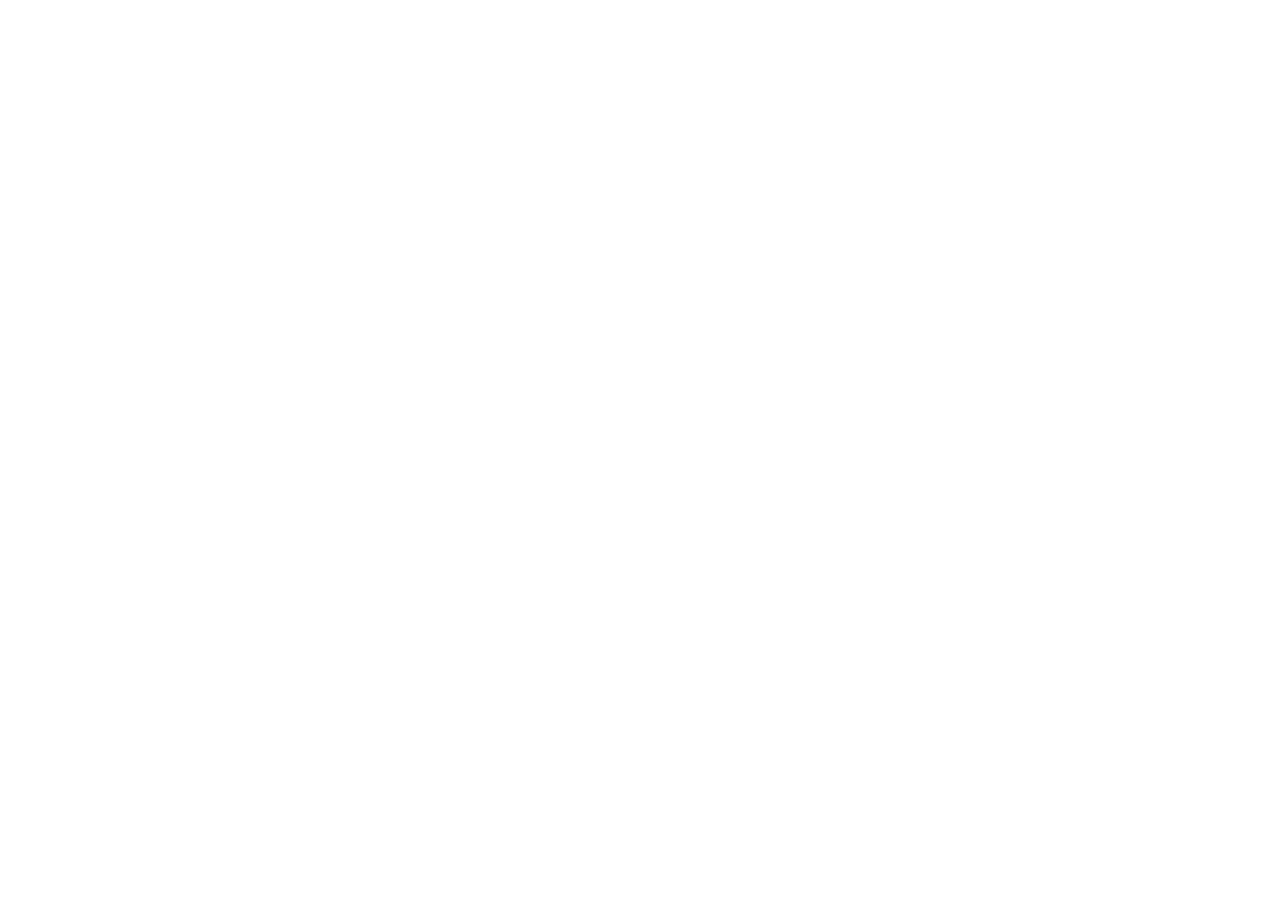
==== 1-HTML/chickens.html @ 10d61706 "Comienzo de 1-HTML" ====
<!DOCTYPE html>
<html lang="en">
<head>
    <meta charset="UTF-8">
    <meta http-equiv="X-UA-Compatible" content="IE=edge">
    <meta name="viewport" content="width=device-width, initial-scale=1.0">
    <title>Document</title>
</head>
<body>
    
</body>
</html>
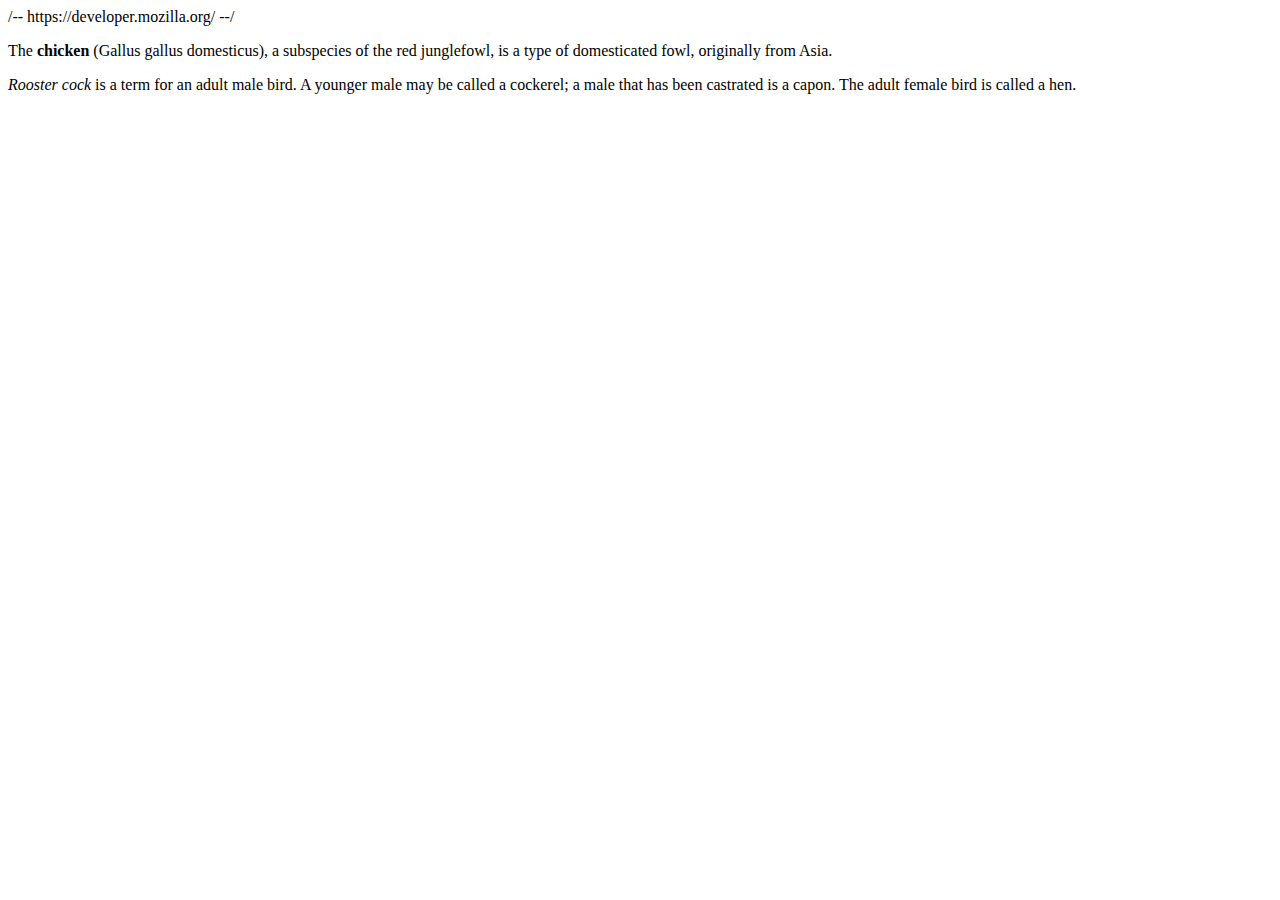
==== commit 6dc09aae: "i" ====
--- a/1-HTML/chickens.html
+++ b/1-HTML/chickens.html
@@ -1,12 +1,15 @@
 <!DOCTYPE html>
-<html lang="en">
+<html>
 <head>
-    <meta charset="UTF-8">
-    <meta http-equiv="X-UA-Compatible" content="IE=edge">
-    <meta name="viewport" content="width=device-width, initial-scale=1.0">
-    <title>Document</title>
+ 
 </head>
 <body>
-    
+    /-- https://developer.mozilla.org/ --/
+    <p>
+        The <b>chicken</b> (Gallus gallus domesticus), a subspecies of the red junglefowl, is a type of domesticated fowl, originally from Asia.
+    </p>
+    <p>
+        <i> Rooster cock</i> is a term for an adult male bird. A younger male may be called a cockerel; a male that has been castrated is a capon. The adult female bird is called a hen. 
+    </p>
 </body>
 </html>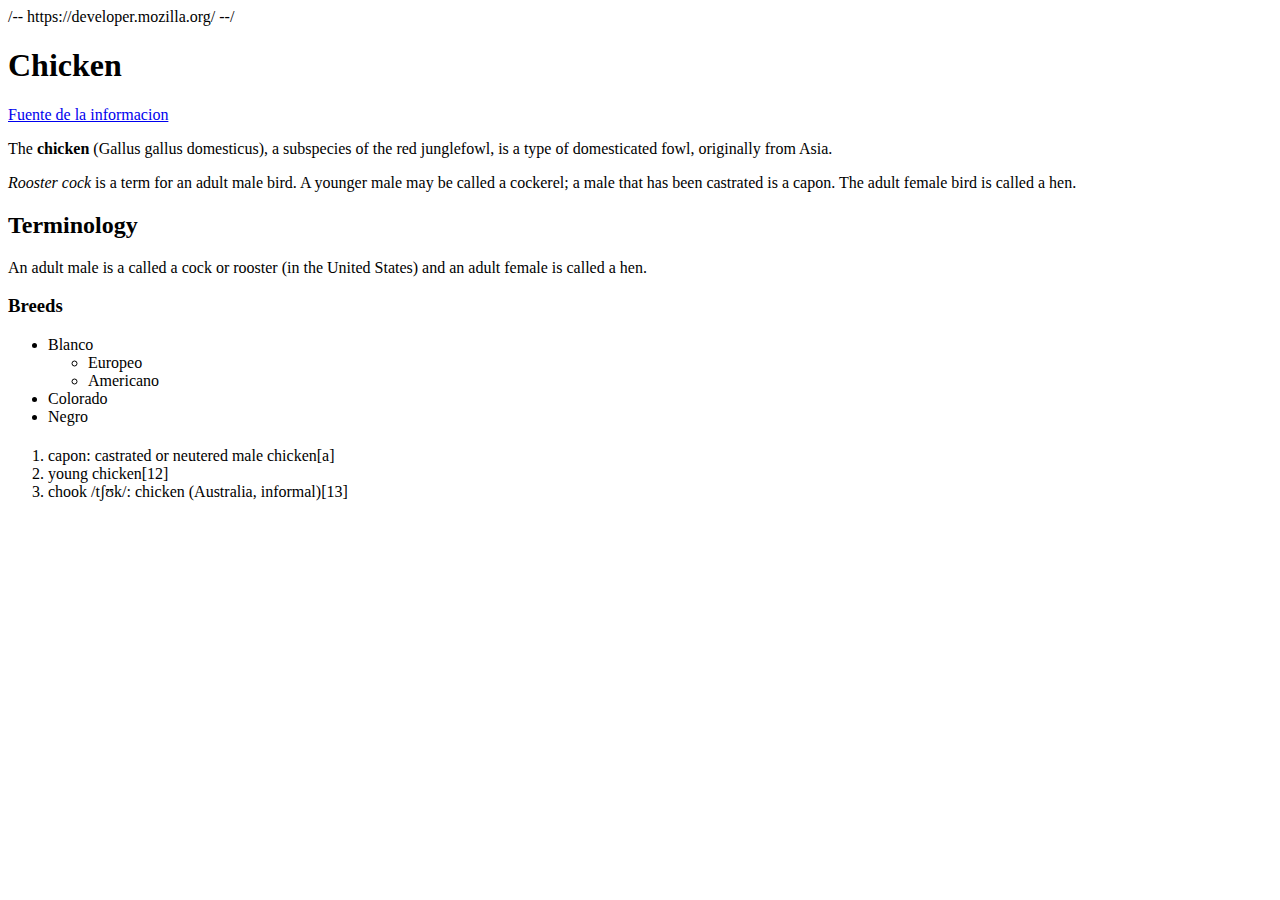
==== commit 37113b9c: "Ordered y unordered lists" ====
--- a/1-HTML/chickens.html
+++ b/1-HTML/chickens.html
@@ -1,15 +1,43 @@
 <!DOCTYPE html>
 <html>
+
 <head>
- 
+    <title>Chicken / Enciclopedia</title>
 </head>
+
 <body>
+
     /-- https://developer.mozilla.org/ --/
+    <h1>Chicken</h1>
+    <a href="https://en.wikipedia.org/wiki/Chicken">Fuente de la informacion</a>
     <p>
-        The <b>chicken</b> (Gallus gallus domesticus), a subspecies of the red junglefowl, is a type of domesticated fowl, originally from Asia.
+        The <b>chicken</b> (Gallus gallus domesticus), a subspecies of the red junglefowl, is a type of domesticated
+        fowl, originally from Asia.
     </p>
     <p>
-        <i> Rooster cock</i> is a term for an adult male bird. A younger male may be called a cockerel; a male that has been castrated is a capon. The adult female bird is called a hen. 
+        <i> Rooster cock</i> is a term for an adult male bird. A younger male may be called a cockerel; a male that has
+        been castrated is a capon. The adult female bird is called a hen.
     </p>
+    <h2>Terminology</h2>
+    <p>An adult male is a called a cock or rooster (in the United States) and an adult female is called a hen.</p>
+
+    <h3>Breeds</h3>
+    <ul>
+        <li>Blanco
+            <ul>
+                <li>Europeo</li>
+                <li>Americano</li>
+            </ul>
+        </li>
+        <li>Colorado</li>
+        <li>Negro</li>
+    </ul>
+    <h4></h4>
+    <ol>
+        <li>capon: castrated or neutered male chicken[a]</li>
+        <li>young chicken[12]</li>
+        <li>chook /tʃʊk/: chicken (Australia, informal)[13]</li>
+    </ol>
 </body>
+
 </html>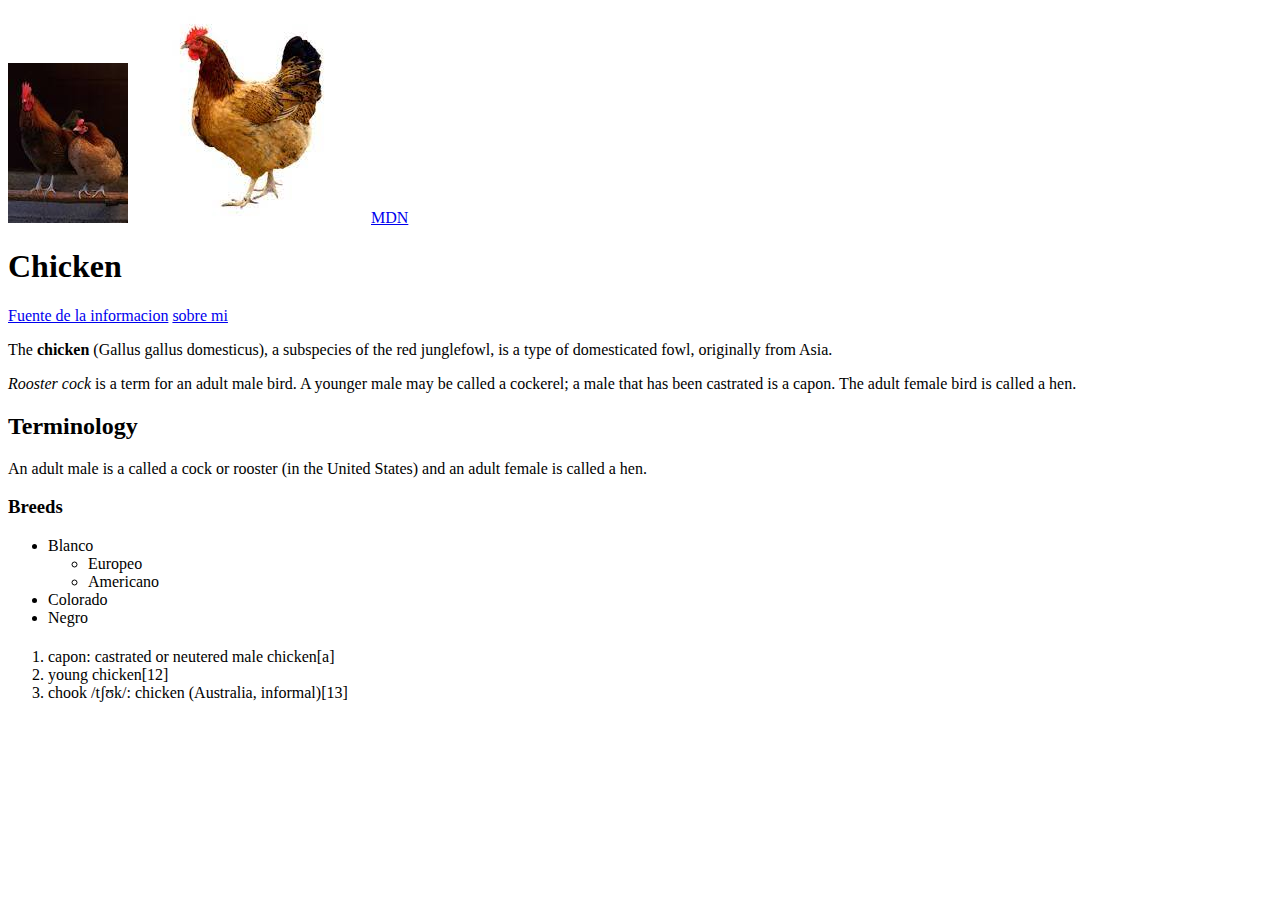
==== commit d604b614: "Aprendi imagenes, comentarios y links" ====
--- a/1-HTML/chickens.html
+++ b/1-HTML/chickens.html
@@ -7,9 +7,15 @@
 
 <body>
 
-    /-- https://developer.mozilla.org/ --/
+    <img src="imgs/img-chickens.jfif">
+    <img src="[data-uri]"
+        alt="imagen de una gallina">
+    <!--Alt es un texto alternativo para los screenreaders, es importante para la accesibilidad-->
+    <a href="https://developer.mozilla.org/">MDN </a>
+    <!--  -->
     <h1>Chicken</h1>
     <a href="https://en.wikipedia.org/wiki/Chicken">Fuente de la informacion</a>
+    <a href="sobremi.html">sobre mi</a>
     <p>
         The <b>chicken</b> (Gallus gallus domesticus), a subspecies of the red junglefowl, is a type of domesticated
         fowl, originally from Asia.
@@ -23,6 +29,7 @@
 
     <h3>Breeds</h3>
     <ul>
+        <!-- se pueden anidar listas -->
         <li>Blanco
             <ul>
                 <li>Europeo</li>
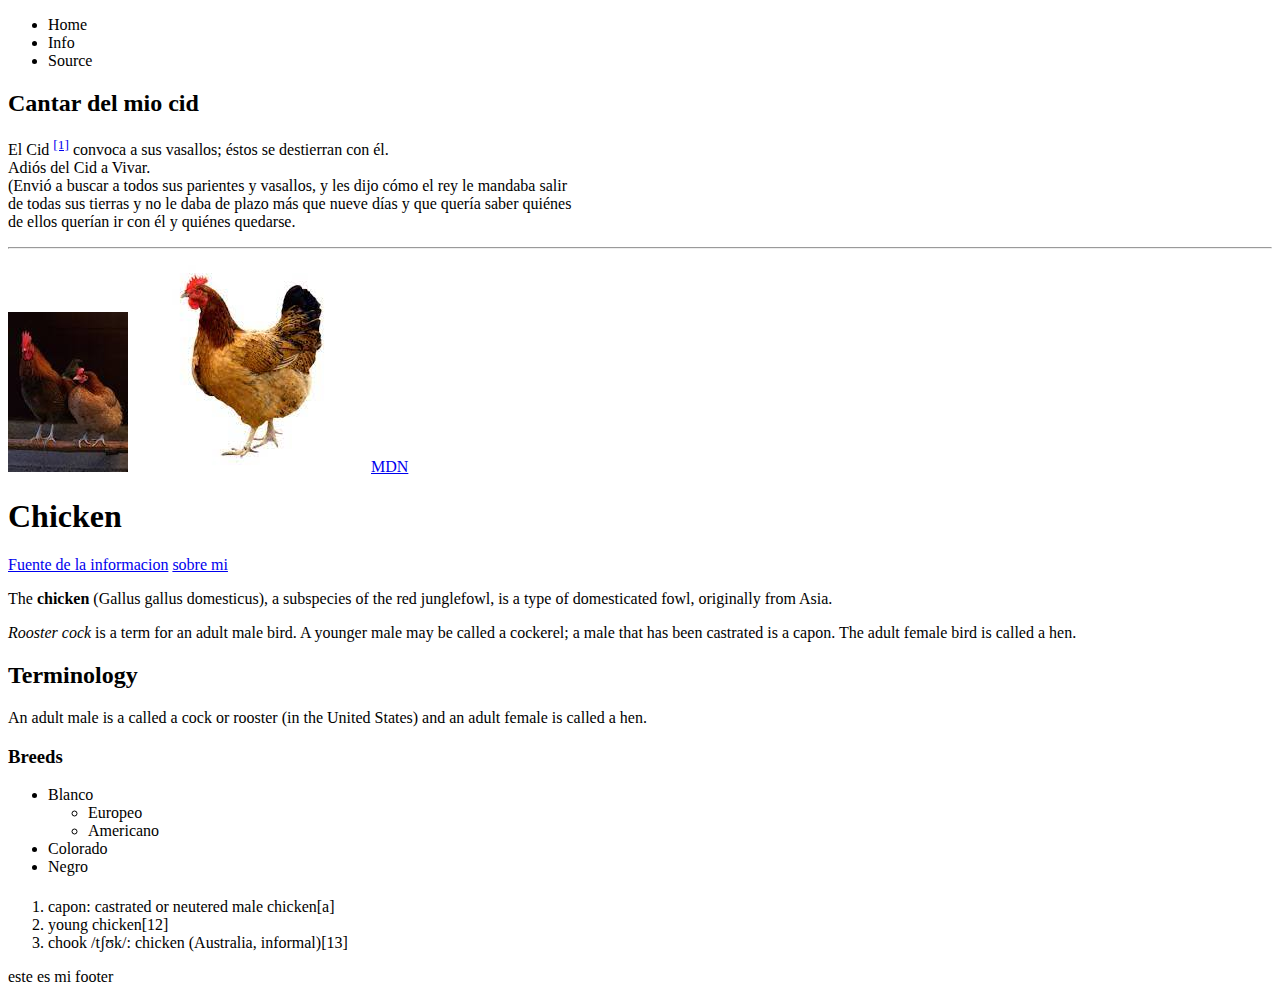
==== commit 1ddc945e: "Entity codes, Semantic Markup" ====
--- a/1-HTML/chickens.html
+++ b/1-HTML/chickens.html
@@ -6,45 +6,78 @@
 </head>
 
 <body>
+    <nav>
+        <ul>
+            <li>Home</li>
+            <li>Info</li>
+            <li>Source</li>
+        </ul>
 
-    <img src="imgs/img-chickens.jfif">
-    <img src="[data-uri]"
-        alt="imagen de una gallina">
-    <!--Alt es un texto alternativo para los screenreaders, es importante para la accesibilidad-->
-    <a href="https://developer.mozilla.org/">MDN </a>
-    <!--  -->
-    <h1>Chicken</h1>
-    <a href="https://en.wikipedia.org/wiki/Chicken">Fuente de la informacion</a>
-    <a href="sobremi.html">sobre mi</a>
-    <p>
-        The <b>chicken</b> (Gallus gallus domesticus), a subspecies of the red junglefowl, is a type of domesticated
-        fowl, originally from Asia.
-    </p>
-    <p>
-        <i> Rooster cock</i> is a term for an adult male bird. A younger male may be called a cockerel; a male that has
-        been castrated is a capon. The adult female bird is called a hen.
-    </p>
-    <h2>Terminology</h2>
-    <p>An adult male is a called a cock or rooster (in the United States) and an adult female is called a hen.</p>
+    </nav>
+    <main>
+        <h2>Cantar del mio cid</h2>
+        <!-- br es para romper la linea, se puede usar en poemas -->
+        <p> El Cid <sup><a
+                    href="https://www.cjpb.org.uy/wp-content/uploads/repositorio/serviciosAlAfiliado/librosDigitales/Cantar-Mio-Cid.pdf">[1]</a></sup>
+            convoca a sus vasallos; &eacutestos se destierran con él. <br>
+            Adiós del Cid a Vivar. <br>
+            (Envió a buscar a todos sus parientes y vasallos, y les dijo cómo el rey le mandaba salir <br>
+            de todas sus tierras y no le daba de plazo más que nueve días y que quería saber quiénes <br>
+            de ellos querían ir con él y quiénes quedarse.
+        </p>
+        <!-- &eacute para el acento agudo, es una entidad -->
+        <!-- hr = Horizontal Rule -->
+        <hr>
 
-    <h3>Breeds</h3>
-    <ul>
-        <!-- se pueden anidar listas -->
-        <li>Blanco
-            <ul>
-                <li>Europeo</li>
-                <li>Americano</li>
-            </ul>
-        </li>
-        <li>Colorado</li>
-        <li>Negro</li>
-    </ul>
-    <h4></h4>
-    <ol>
-        <li>capon: castrated or neutered male chicken[a]</li>
-        <li>young chicken[12]</li>
-        <li>chook /tʃʊk/: chicken (Australia, informal)[13]</li>
-    </ol>
+        <img src="imgs/img-chickens.jfif">
+        <img src="[data-uri]"
+            alt="imagen de una gallina">
+        <!--Alt es un texto alternativo para los screenreaders, es importante para la accesibilidad-->
+        <a href="https://developer.mozilla.org/">MDN </a>
+        <!--  -->
+        <h1>Chicken</h1>
+        <div>
+            <a href="https://en.wikipedia.org/wiki/Chicken">Fuente de la informacion</a>
+            <a href="sobremi.html">sobre mi</a>
+        </div>
+
+
+        <p>
+            The <b>chicken</b> (Gallus gallus domesticus), a subspecies of the red junglefowl, is a type of domesticated
+            fowl, originally from Asia.
+        </p>
+        <p>
+            <i> Rooster cock</i> is a term for an adult male bird. A younger male may be called a cockerel; a male that
+            has
+            been castrated is a capon. The adult female bird is called a hen.
+        </p>
+        <section>
+            <h2>Terminology</h2>
+            <p>An adult male is a called a cock or rooster (in the United States) and an adult female is called a hen.
+            </p>
+        </section>
+        <h3>Breeds</h3>
+        <ul>
+            <!-- se pueden anidar listas -->
+            <li>Blanco
+                <ul>
+                    <li>Europeo</li>
+                    <li>Americano</li>
+                </ul>
+            </li>
+            <li>Colorado</li>
+            <li>Negro</li>
+        </ul>
+        <h4></h4>
+        <ol>
+            <li>capon: castrated or neutered male chicken[a]</li>
+            <li>young chicken[12]</li>
+            <li>chook /tʃʊk/: chicken (Australia, informal)[13]</li>
+        </ol>
+    </main>
+    <footer>
+        <p>este es mi footer</p>
+    </footer>
 </body>
 
 </html>